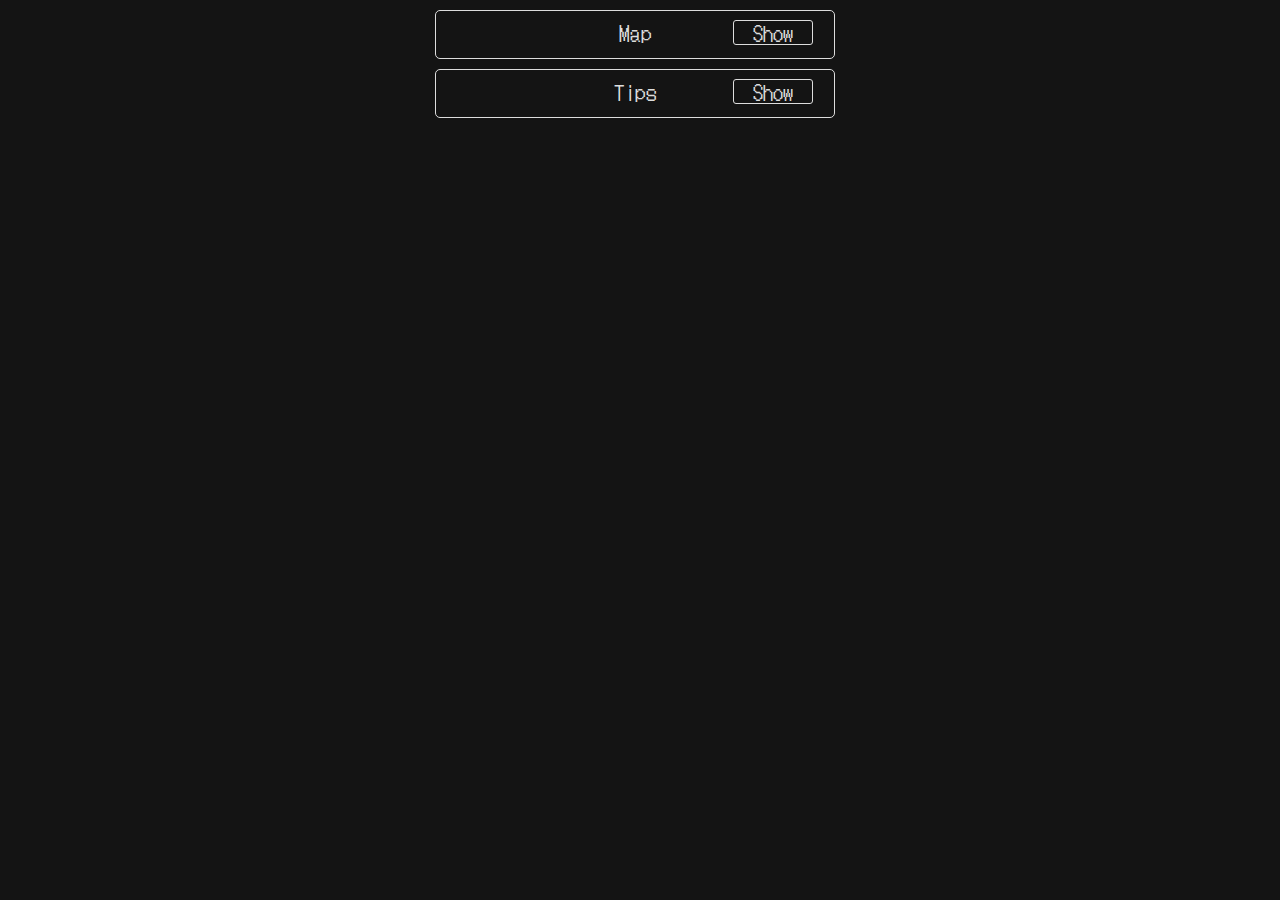
==== mh/mh.html @ e10f8c82 "commit" ====
<html>
    <head>
        <meta charset="UTF-8" />
        <meta name="viewport" content="width=device-width, initial-scale=1.0" />
        <!-- <link rel="icon" href="./media/favicon-white.png" /> -->
        <link rel="icon" href="./media/ghost-96.png" />
        <title>Survey Tool</title>
        <link rel="preconnect" href="https://fonts.googleapis.com" />
        <link rel="preconnect" href="https://fonts.gstatic.com" crossorigin />
        <link
            href="https://fonts.googleapis.com/css2?family=DotGothic16&display=swap"
            rel="stylesheet"
        />
        <link rel="stylesheet" href="./main.css?version=1.0.0" />
    </head>
    <body>
        <div id="_TIPS_ITEMS">
            <div id="_MAP" class="mainItem hide">
                <div class="titleArea">
                    <p class="title">Map</p>
                    <div class="division"></div>
                    <div class="hide">
                        <span class="hideMsgHide">Hide</span
                        ><span class="hideMsgShow">Show</span>
                    </div>
                </div>
                <div class="content">
                    <p class="conTitle">- マップサイズと正気度 -</p>
                    <ul>
                        <li>
                            マップサイズによって暗闇での正気度の減りが違う。<br />
                            減少量は 小 > 中 > 大 の順番
                        </li>
                    </ul>
                    <p class="conTitle">- マップサイズと最大照明数 -</p>
                    <ul>
                        <li>以下を超えて照明をつけるとブレーカーが落ちる。</li>
                        <table>
                            <thead>
                                <tr>
                                    <th>マップサイズ</th>

                                    <th>最大照明数</th>
                                </tr>
                            </thead>
                            <tbody>
                                <tr>
                                    <td>小</td>
                                    <td>10ヵ所</td>
                                </tr>
                                <tr>
                                    <td>中</td>
                                    <td>9ヵ所</td>
                                </tr>
                                <tr>
                                    <td>大</td>
                                    <td>8ヵ所</td>
                                </tr>
                            </tbody>
                        </table>
                    </ul>

                    <p class="conTitle">- マップサイズ一覧 -</p>
                    <table>
                        <thead>
                            <tr>
                                <th>マップ</th>
                                <th>サイズ</th>
                                <th>推奨人数</th>
                                <th>概要</th>
                            </tr>
                        </thead>
                        <tbody>
                            <tr>
                                <td>6 Tanglewood Drive</td>
                                <td>小</td>
                                <td>1人</td>
                                <td>一軒家</td>
                            </tr>
                            <tr>
                                <td>Camp Woodwind</td>
                                <td>小</td>
                                <td>1人</td>
                                <td>キャンプ場</td>
                            </tr>
                            <tr>
                                <td>Bleasdale Farmhouse</td>
                                <td>小</td>
                                <td>2人</td>
                                <td>農家</td>
                            </tr>
                            <tr>
                                <td>Grafton Farmhous</td>
                                <td>小</td>
                                <td>2人</td>
                                <td>農家</td>
                            </tr>
                            <tr>
                                <td>10 Ridgeview Court</td>
                                <td>小</td>
                                <td>2人</td>
                                <td>一軒家</td>
                            </tr>
                            <tr>
                                <td>42 Edgefield Road</td>
                                <td>小</td>
                                <td>2人</td>
                                <td>一軒家</td>
                            </tr>
                            <tr>
                                <td>13 Willow Street</td>
                                <td>小</td>
                                <td>2人</td>
                                <td>一軒家</td>
                            </tr>
                            <tr>
                                <td>Point Hope</td>
                                <td>中</td>
                                <td>2人</td>
                                <td>灯台</td>
                            </tr>
                            <tr>
                                <td>Prison</td>
                                <td>中</td>
                                <td>3人</td>
                                <td>刑務所</td>
                            </tr>
                            <tr>
                                <td>Maple Lodge Campsite</td>
                                <td>中</td>
                                <td>3人</td>
                                <td>キャンプ場</td>
                            </tr>
                            <tr>
                                <td>Brownstone High School</td>
                                <td>大</td>
                                <td>3人</td>
                                <td>学校</td>
                            </tr>
                            <tr>
                                <td>
                                    Sunny Meadows Mental <br />Institution
                                    Restricted
                                </td>
                                <td>中</td>
                                <td>3人</td>
                                <td>精神病院</td>
                            </tr>
                            <tr>
                                <td>Sunny Meadows<br />Mental Institution</td>
                                <td>大</td>
                                <td>4人</td>
                                <td>精神病院</td>
                            </tr>
                        </tbody>
                    </table>
                </div>
            </div>
            <div id="_TIPS" class="mainItem hide">
                <div class="titleArea">
                    <p class="title">Tips</p>
                    <div class="division"></div>
                    <div class="hide">
                        <span class="hideMsgHide">Hide</span
                        ><span class="hideMsgShow">Show</span>
                    </div>
                </div>

                <div class="content">
                    <p class="conTitle">- アイテムについて -</p>
                    <ul>
                        <li>UVライトを立って真上を向いて捨てると床に立つ。</li>
                        <li>
                            アイテムはドアを貫通するので、<br />玄関を開ける前にアイテムを中に投げ込める。
                        </li>
                        <li>
                            干渉されたものについたEMFのタイマーは<br />インベントリにしまうと一時停止する。
                        </li>
                    </ul>
                    <p class="conTitle">- マップ関連 -</p>
                    <p class="conSubTitle">== 6 Tanglewood Drive ==</p>
                    <ul>
                        <li>キッチンの棚の中に顔のついたジャガイモがある。</li>
                    </ul>
                    <p class="conSubTitle">== Maple Lodge Campsite ==</p>
                    <ul>
                        <li>
                            桟橋の端まで行くと、ジェイソンのマスクが浮かぶ。
                        </li>
                        <li>キャビンの下に死体袋が置いてある。</li>
                        <li>
                            テレビを消すと、ゴーストがいないにもかかわらず、<br />電話が鳴る干渉が確率で発生する。<br />EMFも普通に発生して、干渉の写真もちゃんと撮れる。
                        </li>
                        <li>
                            マップ外の数ヶ所に確率で、スレンダーマンが出現。
                            「Camp Woodwind」も。
                        </li>
                    </ul>
                    <p class="conSubTitle">
                        == Sunny Meadows Mental Institution ==
                    </p>
                    <ul>
                        <li>
                            「Asylum」の病室の7号室に<br />患者07号の残したメッセージがある。(UV-Light)
                        </li>
                        <li>
                            パッド入りルームに患者07号が書いたと思われる<br />日数を数える手書きがUVライトで浮かび上がり、<br />死体安置所に彼女の遺体が置いてある。
                        </li>
                        <li>地下右端の「Examination Room」に異形の本。</li>
                    </ul>
                    <p class="conSubTitle">== Point Hope ==</p>
                    <ul>
                        <li>
                            「Child Bedroom」のオウムのぬいぐるみを使うと<br />「Shiver
                            Me Timbers」と声が再生される。
                        </li>
                    </ul>
                </div>
            </div>
        </div>
    </body>
    <script>
        document.addEventListener("DOMContentLoaded", async () => {
            window.addEventListener("load", sendHeight);
            window.addEventListener("resize", sendHeight);
            document.addEventListener("click", function (event) {
                const target = event.target;
                //Ghostの表示非表示（手動）
                if (target.classList.contains("hide")) {
                    target.parentNode.parentNode.classList.toggle("hide");
                    sendHeight();
                }
            });
        });

        function sendHeight() {
            window.parent.postMessage(
                { height: document.body.offsetHeight },
                "*"
            );
        }
    </script>
</html>
---- mh/main.css ----
/* ---------------------------------------------------------------------------- */
:root {
    --bg: #141414;
    --txtC: #ddd;
    background: var(--bg);
    /* overflow: hidden; */
    height: min-content;
    scrollbar-color: #444 #141414;
    scrollbar-width: thin;
    scrollbar-gutter: stable;
}

*,
:after,
:before {
    box-sizing: border-box;
    border: 0 solid #e5e7eb;
    background-color: transparent;
    color: var(--txtC);
    /* cursor: none; */
    outline: none;
    transition-property: all;
    transition-timing-function: cubic-bezier(0.4, 0, 0.2, 1);
    transition-duration: 300ms;
    border-collapse: separate;
    border-spacing: 0px;
}

body {
    /* overflow-y: hidden; */
    scrollbar-gutter: stable both-edges;
    /* font-family: Arial, sans-serif; */
    /* font-family: "Ropa Sans", sans-serif; */
    /* font-family: courier-new, courier, monospace; */
    font-family: "游ゴシック体", YuGothic, "游ゴシック", "Yu Gothic", sans-serif;
    font-family: "DotGothic16", "ＭＳ Ｐ明朝";
    margin: 0 auto;
    position: relative;
    margin: 0px;
    font-size: 20px;
    text-align: center;
    height: min-content;
}
table {
    margin: auto;
    max-width: 100%;

    th,
    td {
        text-align: center;
        font-size: 14px;
        border: 1px solid #ddd;
        padding: 5px;
        font-weight: normal;
    }
}

/* ---------------------------------------------------------------------------- */
body {
    max-width: 400px;
    margin: auto;
    position: relative;
}

.mainItem {
    border: 1px solid #ddd;
    padding: 10px;
    padding-top: 0px;
    border-radius: 5px;
    /* margin: 3px; */
    margin: 10px 0px;
    /* overflow: hidden; */
    position: relative;
    .titleArea {
        position: sticky;
        top: 10px;
        z-index: 100;
        background-color: #141414;
        margin-top: 1px;
        height: 42px;
        top: 0;
    }
    .title {
        border-bottom: 1px solid #ddd;
        padding: 5px;

        font-size: 21px;
        margin: 0;
    }
    .hide {
        position: absolute;
        top: 8px;
        right: 11;
        background-color: #141414;
        width: 80px;
        height: 25px;
        display: flex;
        justify-content: center;

        align-items: center;
        border: 1px solid #ddd;
        border-radius: 3px;
        span {
            pointer-events: none;
        }
        .hideMsgShow {
            display: none;
        }
    }
    .content {
        font-size: 15px;
        .conTitle {
            margin: 4px;
            margin-top: 13px;
        }
        .conSubTitle {
            margin: 4px;
            text-align: left;
            margin-top: 15px;
        }
        ul {
            padding: 0;
            margin: 0;
            text-align: left;
        }
        li {
            position: relative;
            padding-left: 8px;
            margin: 0;
            margin-bottom: 8px;
            list-style: none;
        }
        li:before {
            content: "";
            position: absolute;
            top: 0.8em;
            left: 0;
            width: 3px;
            height: 3px;
            background-color: #ddd;
        }
    }
    &.hide {
        height: 49px;
        .title {
            /* text-decoration: line-through; */
            /* color: #888; */
            border: 0;
        }
        .hideMsgShow {
            display: inline;
        }
        .hideMsgHide {
            display: none;
        }
        .content {
            display: none;
        }
    }
}
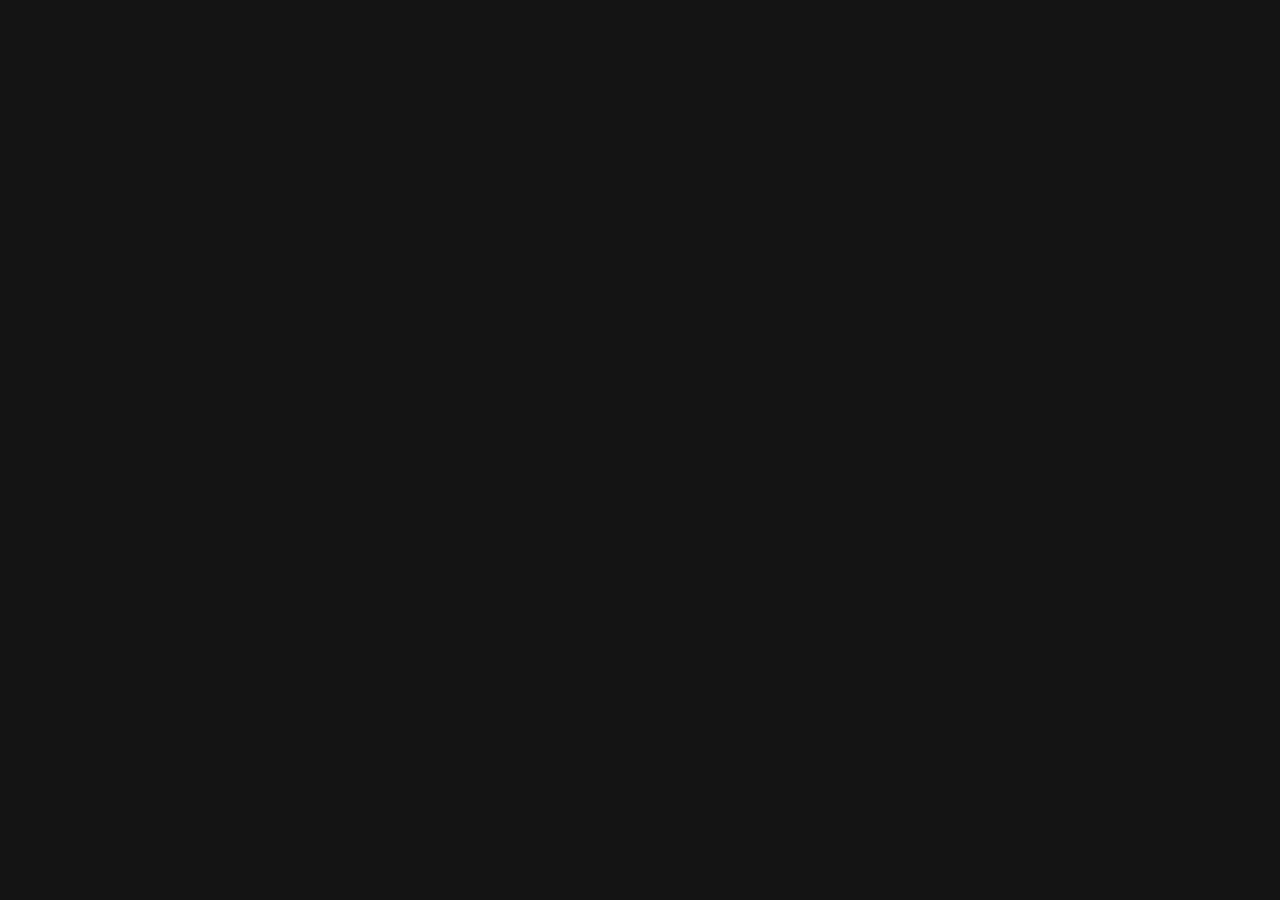
==== commit bc1fff32: "commit" ====
--- a/mh/mh.html
+++ b/mh/mh.html
@@ -4,7 +4,7 @@
         <meta name="viewport" content="width=device-width, initial-scale=1.0" />
         <!-- <link rel="icon" href="./media/favicon-white.png" /> -->
         <link rel="icon" href="./media/ghost-96.png" />
-        <title>Survey Tool</title>
+        <title>hunter Tool</title>
         <link rel="preconnect" href="https://fonts.googleapis.com" />
         <link rel="preconnect" href="https://fonts.gstatic.com" crossorigin />
         <link
@@ -14,7 +14,7 @@
         <link rel="stylesheet" href="./main.css?version=1.0.0" />
     </head>
     <body>
-        <div id="_TIPS_ITEMS">
+        <div id="_TIPS_ITEMS" style="display: none">
             <div id="_MAP" class="mainItem hide">
                 <div class="titleArea">
                     <p class="title">Map</p>
@@ -220,9 +220,9 @@
         </div>
     </body>
     <script>
+        const postUrl =
+            "https://script.google.com/macros/s/AKfycbz0yGc-2R2-X6yOswk3ifLp3yq73FoBXkHn4mYV_UtRdwLedYbub-3rv8sFW2CmgjvZ/exec";
         document.addEventListener("DOMContentLoaded", async () => {
-            window.addEventListener("load", sendHeight);
-            window.addEventListener("resize", sendHeight);
             document.addEventListener("click", function (event) {
                 const target = event.target;
                 //Ghostの表示非表示（手動）
@@ -233,11 +233,40 @@
             });
         });
 
-        function sendHeight() {
-            window.parent.postMessage(
-                { height: document.body.offsetHeight },
-                "*"
-            );
+        async function fetchData(url, options) {
+            try {
+                const response = await fetch(url, options);
+                const data = await response.json();
+                console.log(data);
+            } catch (error) {
+                console.error("Error:", error);
+            }
         }
+
+        const getUrl =
+            "https://script.google.com/macros/s/AKfycbz0yGc-2R2-X6yOswk3ifLp3yq73FoBXkHn4mYV_UtRdwLedYbub-3rv8sFW2CmgjvZ/exec?sheetName=db&cell=A1";
+
+        const getOptions = {
+            method: "GET",
+            mode: "cors",
+            headers: {
+                "Content-Type": "text/plain",
+            },
+        };
+        fetchData(getUrl, getOptions);
+
+        const postOptions = {
+            method: "POST",
+            mode: "cors",
+            headers: {
+                "Content-Type": "text/plain",
+            },
+            body: JSON.stringify({
+                sheet: "db",
+                cell: "A1",
+                value: "test",
+            }),
+        };
+        // fetchData(postUrl, postOptions);
     </script>
 </html>
